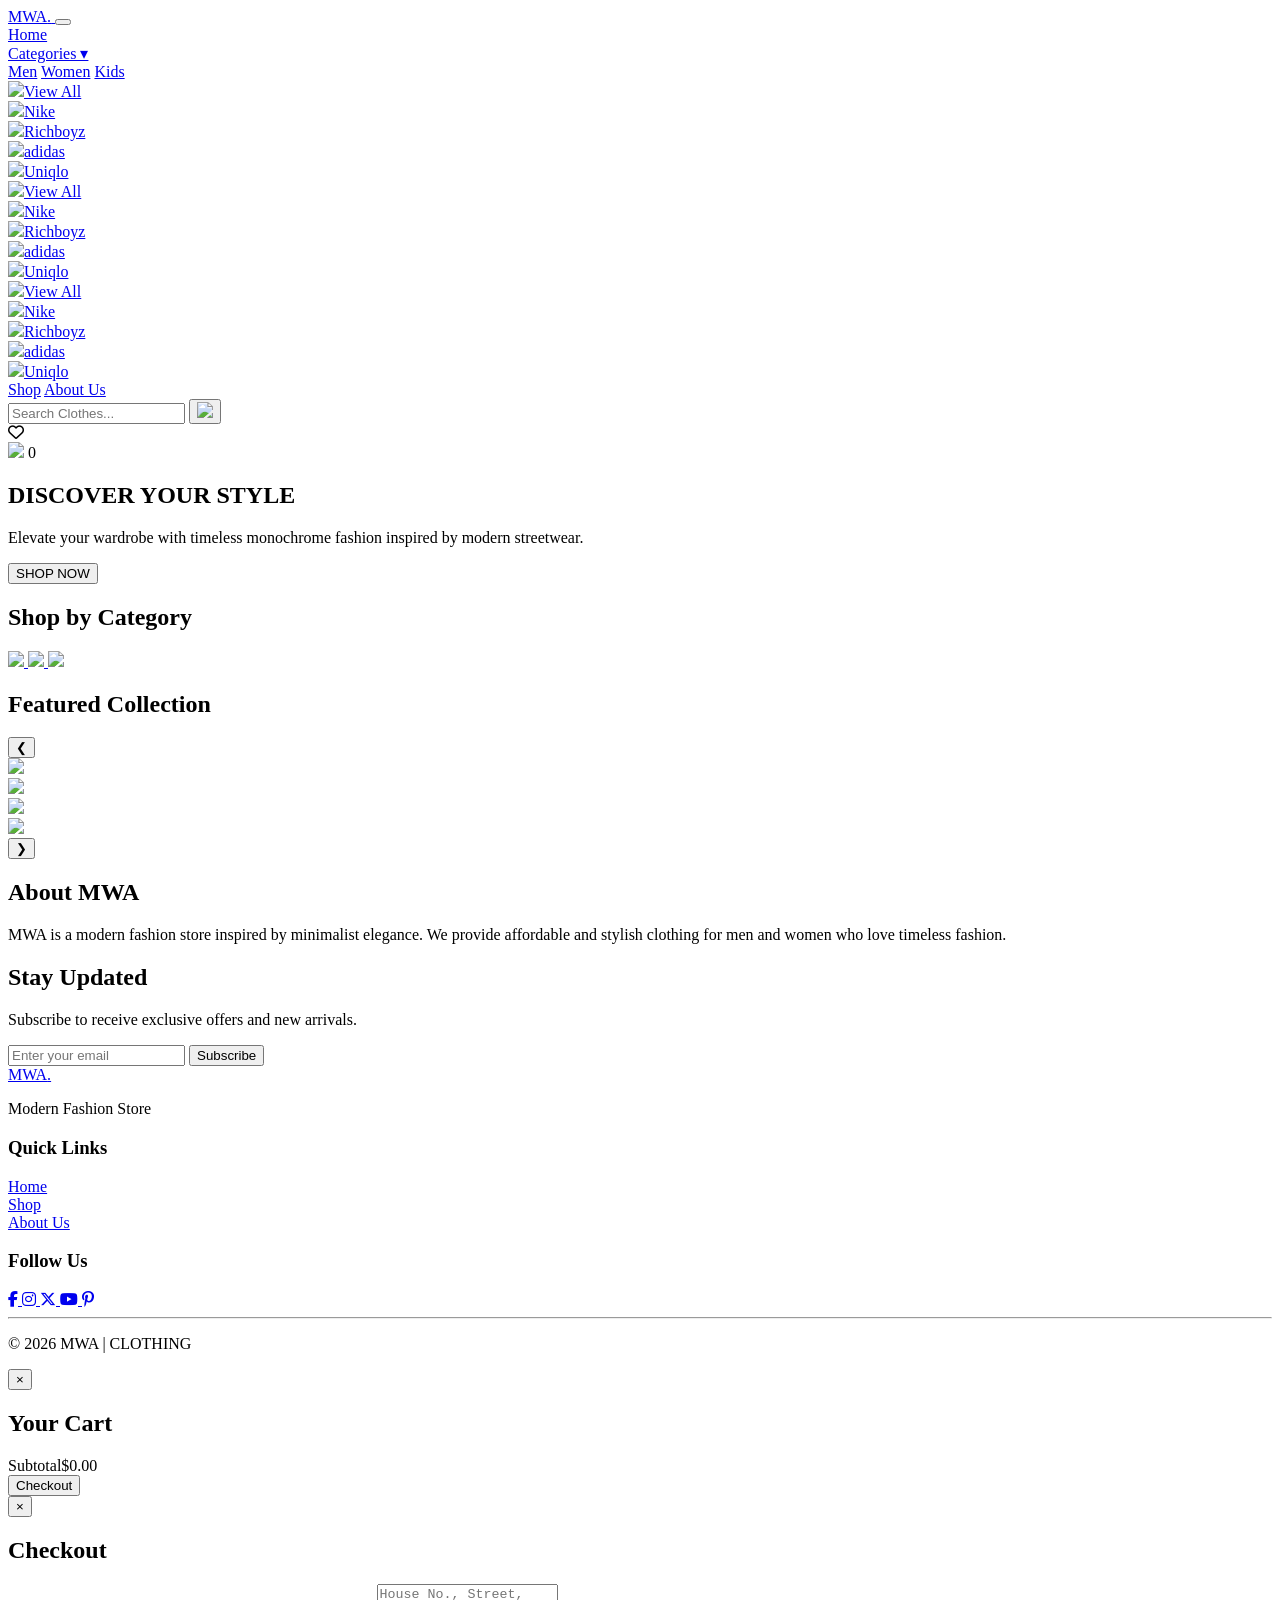
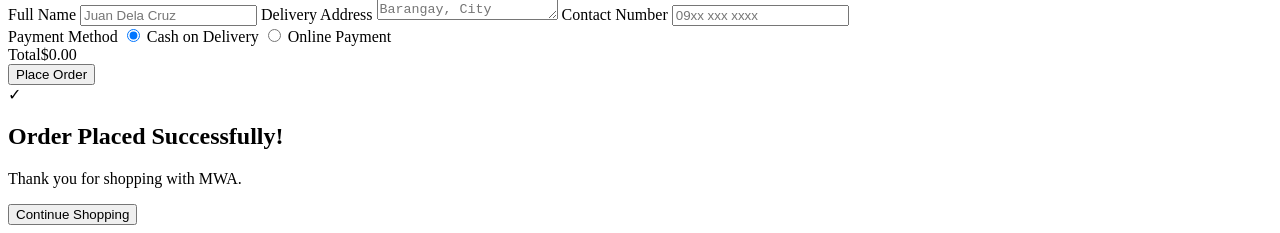
==== home.html @ 53678d64 "Update home.html" ====
<!DOCTYPE html>
<html lang="en">
<head>
    <meta charset="UTF-8">
    <meta name="viewport" content="width=device-width, initial-scale=1.0">
     <link rel="stylesheet" href="home.css">
     <link rel="stylesheet" href="modals.css">
    <link rel="stylesheet" href="https://cdnjs.cloudflare.com/ajax/libs/font-awesome/6.6.0/css/all.min.css">
    <title>MWA | Clothing line</title>
</head>
<body>

<!-- ================= HEADER ================= -->

<header>

  <div class="left">

        <a href="home.html" class="logo">
            MWA<span class="logo-dot">.</span>
        </a>

        <button class="hamburger" id="hamburgerBtn" aria-label="Toggle navigation" aria-expanded="false">
            <span></span>
            <span></span>
            <span></span>
        </button>

        <nav id="mainNav">
            <a href="home.html">Home</a>

            <div class="dropdown">

                <a href="#">Categories ▾</a>

                <div class="mega-menu">

                    <div class="menu-left">

                                
                        <a href="shop.html?category=men" class="category-link active" data-target="men-products">Men</a>
                        <a href="shop.html?category=women" class="category-link" data-target="women-products">Women</a>
                        <a href="shop.html?category=kids" class="category-link" data-target="kids-products">Kids</a>

                    </div>

                    <div class="menu-right">

                        <!-- MEN -->
                        <div id="men-products" class="product-group active">
                            <div class="menu-card">
                                <a href="shop.html?category=men"><img src="images/addto.png"><span>View All</span></a>
                            </div>
                            <div class="menu-card">
                                <a href="shop.html?category=men&brand=nike"><img src="images/nikeBrandLogo.png"><span>Nike</span></a>
                            </div>
                            <div class="menu-card">
                                <a href="shop.html?category=men&brand=richboyz"><img src="images/richboyzLogo.png"><span>Richboyz</span></a>
                            </div>
                            <div class="menu-card">
                                <a href="shop.html?category=men&brand=adidas"><img src="images/adidaslogo.jpg"><span>adidas</span></a>
                            </div>
                            <div class="menu-card">
                                <a href="shop.html?category=men&brand=uniqlo"><img src="images/uniqloLogo.png"><span>Uniqlo</span></a>
                            </div>
                        </div>

                        <!-- Kids -->
                        <div id="kids-products" class="product-group">
                            <div class="menu-card">
                                <a href="shop.html?category=kids"><img src="images/addto.png"><span>View All</span></a>
                            </div>
                            <div class="menu-card">
                                <a href="shop.html?category=kids&brand=nike"><img src="images/nikeBrandLogo.png"><span>Nike</span></a>
                            </div>
                            <div class="menu-card">
                                <a href="shop.html?category=kids&brand=richboyz"><img src="images/richboyzLogo.png"><span>Richboyz</span></a>
                            </div>
                            <div class="menu-card">
                                <a href="shop.html?category=kids&brand=adidas"><img src="images/adidaslogo.jpg"><span>adidas</span></a>
                            </div>
                            <div class="menu-card">
                                <a href="shop.html?category=kids&brand=uniqlo"><img src="images/uniqloLogo.png"><span>Uniqlo</span></a>
                            </div>
                        </div>

                        <!-- WOMEN -->
                        <div id="women-products" class="product-group">
                            <div class="menu-card">
                                <a href="shop.html?category=women"><img src="images/addto.png"><span>View All</span></a>
                            </div>
                            <div class="menu-card">
                                <a href="shop.html?category=women&brand=nike"><img src="images/nikeBrandLogo.png"><span>Nike</span></a>
                            </div>
                            <div class="menu-card">
                                <a href="shop.html?category=women&brand=richboyz"><img src="images/richboyzLogo.png"><span>Richboyz</span></a>
                            </div>
                            <div class="menu-card">
                                <a href="shop.html?category=women&brand=adidas"><img src="images/adidaslogo.jpg"><span>adidas</span></a>
                            </div>
                            <div class="menu-card">
                                <a href="shop.html?category=women&brand=uniqlo"><img src="images/uniqloLogo.png"><span>Uniqlo</span></a>
                            </div>
                        </div>

                    </div>
                </div>
            </div>

            <a href="shop.html">Shop</a>
            <a href="aboutus.html">About Us</a>

        </nav>
    </div>

    <!--  search  -->

   <div class="center">

        <div class="search-box">

             <input
        id="searchInput"
        type="text"
        placeholder="Search Clothes...">

           <button id="searchBtn">
        <img src="images/sirch.png">
    </button>

        </div>

    </div>

    <div class="right">

        <i class="far fa-heart"></i>

        <div class="cart" id="cartTrigger">
            <img src="images/addto.png" id="cart-icon">
            <span id="cart-count">0</span>
        </div>

    </div>

</header>

<!--  slide  -->

<section class="slide">

    <div class="slide-bg">
        <div class="slide-bg-item active" style="background-image: url('images/slide5.png');"></div>
        <div class="slide-bg-item" style="background-image: url('images/slide6.png');"></div>
        <div class="slide-bg-item" style="background-image: url('images/slide7.png');"></div>
    </div>

    <div class="slide-content">

        <h1>DISCOVER YOUR STYLE</h1>

        <p>
            Elevate your wardrobe with timeless monochrome fashion
            inspired by modern streetwear.
        </p> 

        <button>SHOP NOW</button> 

    </div>

</section>

<!-- CATEGORIES -->

<section class="categories">

    <h2>Shop by Category</h2>

    <div class="category-container">

        <a href="Mens.html" class="category-card">

            <img src="images/mensss.png">

        </a>

        <a href="women.html" class="category-card">

            <img src="./images/womens.png">

        </a>

        <a href="kids.html" class="category-card">

            <img src="./images/kids.png" >
        </a>

    </div>

</section>

<!-- FEATURED -->

<section class="featured">

    <h2>Featured Collection</h2>

    <div class="carousel">

        <button class="carousel-btn prev">&#10094;</button>

        <div class="carousel-container">

            <div class="products">

                <div class="product-card">

                    <a href="Mens.html">
                    <img src="./images/nikeImage.png">
                    <!-- <h3>Oversized Hoodie</h3>
                    <p>Nike</p> -->
                    <!-- <button class="add-cart">Add to Cart</button> -->
                   
                    </a>
                </div>

                 <div class="product-card">
                    <img src="./images/adidasImage.png">
                    
                      <!-- <button class="add-cart">Add to Cart</button> -->
                   
                
                   
                </div>

                 <div class="product-card">
                    <img src="./images/richboyzImage.png">
                  
                     <!-- <button class="add-cart">Add to Cart</button> -->
                 
               
                </div>

                 <div class="product-card">
                    <img src="./images/uniqloImage.png">
                   
                     <!-- <button class="add-cart">Add to Cart</button> -->
                    
                </div>

            </div>

        </div>

        <button class="carousel-btn next">&#10095;</button>

    </div>

</section>
<!--ABOUT -->

<section class="about">

    <div class="about-content">

        <h2>About MWA</h2>

        <p>

            MWA is a modern fashion store inspired by
            minimalist elegance. We provide affordable and stylish
            clothing for men and women who love timeless fashion.

        </p>

    </div>

</section>

<!-- NEWSLETTER -->

<!-- <hr> -->
<section class="newsletter">

    <h2>Stay Updated</h2>

    <p id="stay">Subscribe to receive exclusive offers and new arrivals.</p>

    <form id="newsletter-form">

        <input
            type="email"
            placeholder="Enter your email"
            required
        >

        <button type="submit">
            Subscribe
        </button>

    </form>

</section>

<!--  FOOTER -->

<footer>

    <div class="footer-content">

        <div>

            <a href="Homepage.html" class="logo">
        MWA<span class="logo-dot">.</span>
    </a>

            <p>Modern Fashion Store</p>

        </div>

        <div>

            <h3>Quick Links</h3>

            <a href="home.html">Home</a><br>
            <a href="shop.html">Shop</a><br>
            <a href="#">About Us</a>

        </div>

        <div class="footer-follow">

            <h3>Follow Us</h3>

            <div class="follow-section">

                <div class="social-app">

                    <div class="social-icons">
                        <a href="https://www.facebook.com/" target="_blank" title="Facebook" rel="noopener noreferrer">
                            <i class="fab fa-facebook-f" aria-hidden="true"></i>
                        </a>

                        <a href="https://www.instagram.com/" target="_blank" title="Instagram" rel="noopener noreferrer">
                            <i class="fab fa-instagram" aria-hidden="true"></i>
                        </a>

                        <a href="https://x.com/" target="_blank" title="Twitter" rel="noopener noreferrer">
                            <i class="fab fa-x-twitter" aria-hidden="true"></i>
                        </a>

                        <a href="https://www.youtube.com/" target="_blank" title="YouTube" rel="noopener noreferrer">
                            <i class="fab fa-youtube" aria-hidden="true"></i>
                        </a>

                        <a href="https://www.pinterest.com/" target="_blank" title="Pinterest" rel="noopener noreferrer">
                            <i class="fab fa-pinterest-p" aria-hidden="true"></i>
                        </a>
                    </div>

                </div>

            </div>

        </div>

    </div>

    <hr>

    <p class="copyright">
        © 2026 MWA | CLOTHING
    </p>
</footer>

<!-- ================= CART MODAL ================= -->

<div class="modal-overlay" id="cartOverlay">
    <div class="modal-box cart-box">
        <button class="modal-close" id="cartClose" aria-label="Close">&times;</button>
        <h2>Your Cart</h2>

        <div class="cart-items" id="cartItems"></div>
        <p class="cart-empty" id="cartEmptyMsg" hidden>Your cart is empty.</p>

        <div class="cart-summary">
            <div class="cart-subtotal"><span>Subtotal</span><span id="cartSubtotal">$0.00</span></div>
            <button class="checkout-btn" id="checkoutBtn">Checkout</button>
        </div>
    </div>
</div>

<!-- ================= CHECKOUT MODAL ================= -->

<div class="modal-overlay" id="checkoutOverlay">
    <div class="modal-box checkout-box">
        <button class="modal-close" id="checkoutClose" aria-label="Close">&times;</button>
        <h2>Checkout</h2>

        <form id="checkoutForm">

            <label class="ck-field">
                Full Name
                <input type="text" id="ckName" required placeholder="Juan Dela Cruz">
            </label>

            <label class="ck-field">
                Delivery Address
                <textarea id="ckAddress" required placeholder="House No., Street, Barangay, City"></textarea>
            </label>

            <label class="ck-field">
                Contact Number
                <input type="tel" id="ckPhone" required placeholder="09xx xxx xxxx">
            </label>

            <div class="payment-options">
                <span class="qv-size-label">Payment Method</span>

                <label class="payment-choice">
                    <input type="radio" name="payment" value="cod" checked>
                    Cash on Delivery
                </label>

                <label class="payment-choice">
                    <input type="radio" name="payment" value="online">
                    Online Payment
                </label>
            </div>

            <div class="checkout-total"><span>Total</span><span id="checkoutTotal">$0.00</span></div>

            <button type="submit" class="place-order-btn">Place Order</button>

        </form>
    </div>
</div>

<!-- ================= ORDER SUCCESS ================= -->

<div class="success-overlay" id="successOverlay">
    <div class="success-box">
        <div class="success-icon">&#10003;</div>
        <h2>Order Placed Successfully!</h2>
        <p id="successMsg">Thank you for shopping with MWA.</p>
        <button class="success-close-btn" id="successCloseBtn">Continue Shopping</button>
    </div>
</div>

<script src="cart.js"></script>
<script src="cart-ui.js"></script>
<script src="home.js"></script>

</body>
</html>
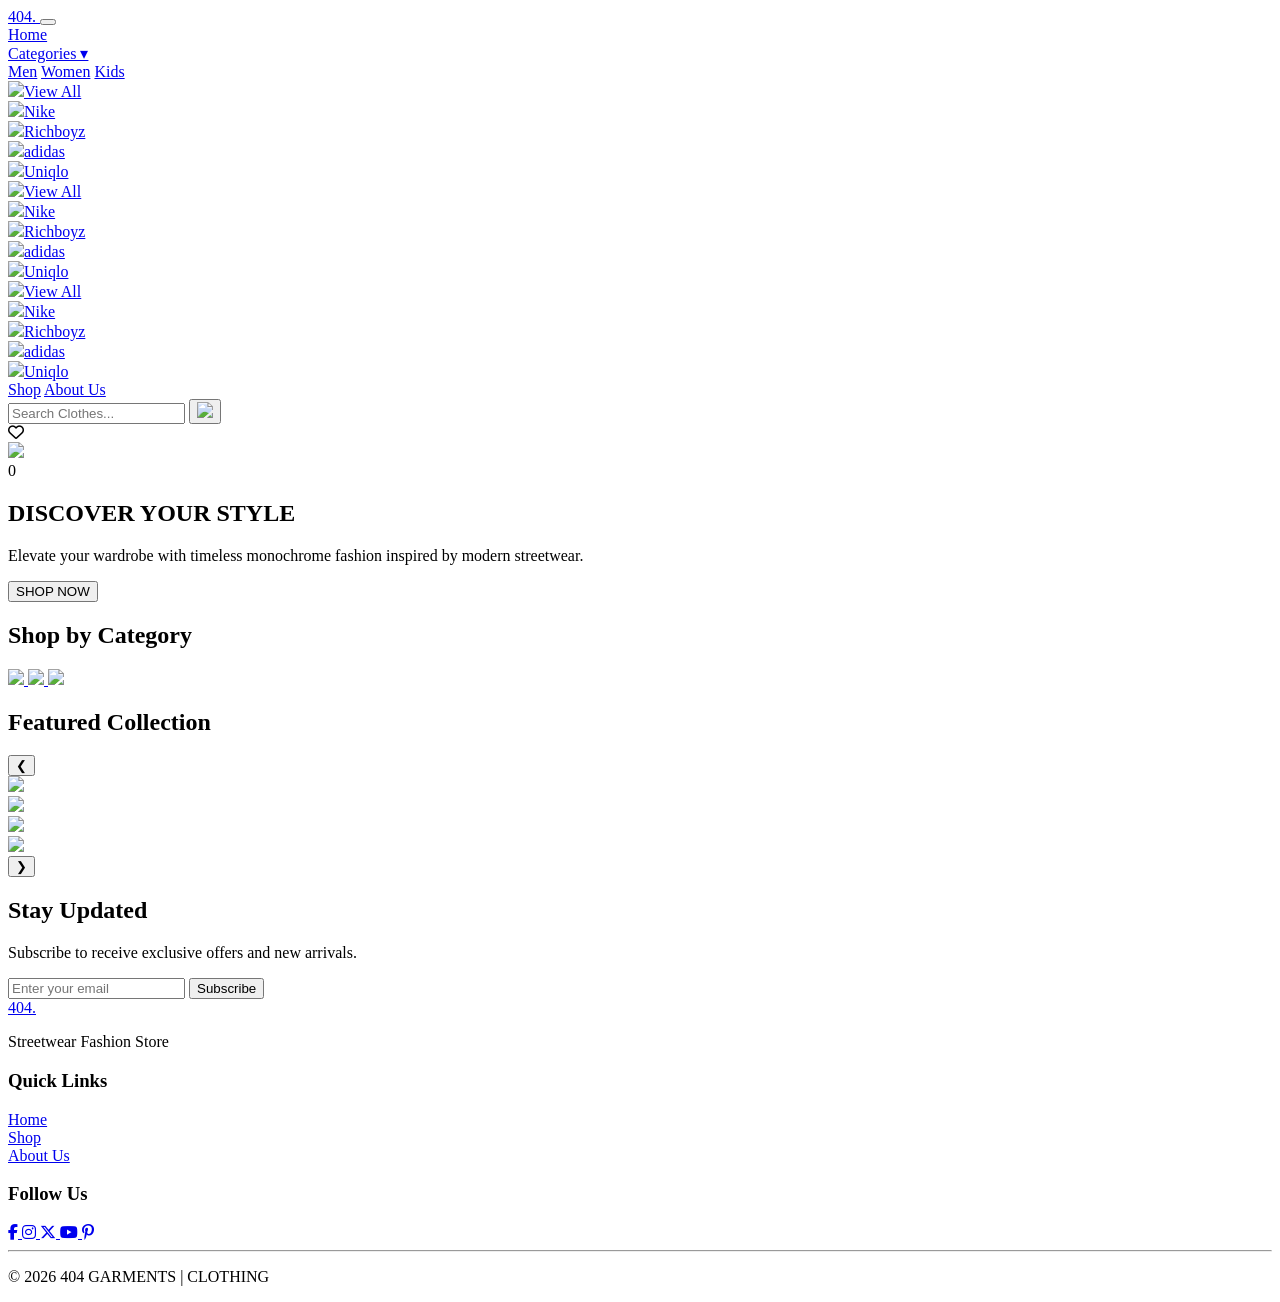
==== commit 1755449c: "Update home.html" ====
--- a/home.html
+++ b/home.html
@@ -6,7 +6,7 @@
      <link rel="stylesheet" href="home.css">
      <link rel="stylesheet" href="modals.css">
     <link rel="stylesheet" href="https://cdnjs.cloudflare.com/ajax/libs/font-awesome/6.6.0/css/all.min.css">
-    <title>MWA | Clothing line</title>
+    <title>404 | Garments</title>
 </head>
 <body>
 
@@ -17,7 +17,7 @@
   <div class="left">
 
         <a href="home.html" class="logo">
-            MWA<span class="logo-dot">.</span>
+            404<span class="logo-dot">.</span>
         </a>
 
         <button class="hamburger" id="hamburgerBtn" aria-label="Toggle navigation" aria-expanded="false">
@@ -55,13 +55,13 @@
                                 <a href="shop.html?category=men&brand=nike"><img src="images/nikeBrandLogo.png"><span>Nike</span></a>
                             </div>
                             <div class="menu-card">
-                                <a href="shop.html?category=men&brand=richboyz"><img src="images/richboyzLogo.png"><span>Richboyz</span></a>
+                                <a href="shop.html?category=men&brand=richboyz"><img src="images/richboyzlogo.png"><span>Richboyz</span></a>
                             </div>
                             <div class="menu-card">
                                 <a href="shop.html?category=men&brand=adidas"><img src="images/adidaslogo.jpg"><span>adidas</span></a>
                             </div>
                             <div class="menu-card">
-                                <a href="shop.html?category=men&brand=uniqlo"><img src="images/uniqloLogo.png"><span>Uniqlo</span></a>
+                                <a href="shop.html?category=men&brand=uniqlo"><img src="images/uniqlologo.png"><span>Uniqlo</span></a>
                             </div>
                         </div>
 
@@ -74,13 +74,13 @@
                                 <a href="shop.html?category=kids&brand=nike"><img src="images/nikeBrandLogo.png"><span>Nike</span></a>
                             </div>
                             <div class="menu-card">
-                                <a href="shop.html?category=kids&brand=richboyz"><img src="images/richboyzLogo.png"><span>Richboyz</span></a>
+                                <a href="shop.html?category=kids&brand=richboyz"><img src="images/richboyzlogo.png"><span>Richboyz</span></a>
                             </div>
                             <div class="menu-card">
                                 <a href="shop.html?category=kids&brand=adidas"><img src="images/adidaslogo.jpg"><span>adidas</span></a>
                             </div>
                             <div class="menu-card">
-                                <a href="shop.html?category=kids&brand=uniqlo"><img src="images/uniqloLogo.png"><span>Uniqlo</span></a>
+                                <a href="shop.html?category=kids&brand=uniqlo"><img src="images/uniqlologo.png"><span>Uniqlo</span></a>
                             </div>
                         </div>
 
@@ -93,13 +93,13 @@
                                 <a href="shop.html?category=women&brand=nike"><img src="images/nikeBrandLogo.png"><span>Nike</span></a>
                             </div>
                             <div class="menu-card">
-                                <a href="shop.html?category=women&brand=richboyz"><img src="images/richboyzLogo.png"><span>Richboyz</span></a>
+                                <a href="shop.html?category=women&brand=richboyz"><img src="images/richboyzlogo.png"><span>Richboyz</span></a>
                             </div>
                             <div class="menu-card">
                                 <a href="shop.html?category=women&brand=adidas"><img src="images/adidaslogo.jpg"><span>adidas</span></a>
                             </div>
                             <div class="menu-card">
-                                <a href="shop.html?category=women&brand=uniqlo"><img src="images/uniqloLogo.png"><span>Uniqlo</span></a>
+                                <a href="shop.html?category=women&brand=uniqlo"><img src="images/uniqlologo.png"><span>Uniqlo</span></a>
                             </div>
                         </div>
 
@@ -257,25 +257,6 @@
     </div>
 
 </section>
-<!--ABOUT -->
-
-<section class="about">
-
-    <div class="about-content">
-
-        <h2>About MWA</h2>
-
-        <p>
-
-            MWA is a modern fashion store inspired by
-            minimalist elegance. We provide affordable and stylish
-            clothing for men and women who love timeless fashion.
-
-        </p>
-
-    </div>
-
-</section>
 
 <!-- NEWSLETTER -->
 
@@ -311,10 +292,10 @@
         <div>
 
             <a href="Homepage.html" class="logo">
-        MWA<span class="logo-dot">.</span>
+        404<span class="logo-dot">.</span>
     </a>
 
-            <p>Modern Fashion Store</p>
+            <p>Streetwear Fashion Store</p>
 
         </div>
 
@@ -324,7 +305,7 @@
 
             <a href="home.html">Home</a><br>
             <a href="shop.html">Shop</a><br>
-            <a href="#">About Us</a>
+            <a href="aboutus.html">About Us</a>
 
         </div>
 
@@ -369,7 +350,7 @@
     <hr>
 
     <p class="copyright">
-        © 2026 MWA | CLOTHING
+        © 2026 404 GARMENTS | CLOTHING
     </p>
 </footer>
 
@@ -442,7 +423,7 @@
     <div class="success-box">
         <div class="success-icon">&#10003;</div>
         <h2>Order Placed Successfully!</h2>
-        <p id="successMsg">Thank you for shopping with MWA.</p>
+        <p id="successMsg">Thank you for shopping with 404 Garments.</p>
         <button class="success-close-btn" id="successCloseBtn">Continue Shopping</button>
     </div>
 </div>
--- a/modals.css
+++ b/modals.css
@@ -0,0 +1,438 @@
+/* ============================================================
+   MODALS.CSS — cart / checkout / success modals + toast
+   Copied from shop.css so cart styling matches across all pages.
+   Link this on every page that includes the modal markup:
+     <link rel="stylesheet" href="modals.css">
+   ============================================================ */
+
+/* ---------- Toast notification (used by add-to-cart / wishlist) ---------- */
+
+.notification{
+    position:fixed;
+    bottom:30px;
+    right:30px;
+    background:#111;
+    color:#fff;
+    padding:14px 22px;
+    border-radius:10px;
+    font-size:.85rem;
+    font-weight:600;
+    box-shadow:0 12px 30px rgba(0,0,0,.2);
+    opacity:0;
+    transform:translateY(12px);
+    transition:opacity .3s ease, transform .3s ease;
+    z-index:2000;
+}
+
+.notification.show{
+    opacity:1;
+    transform:translateY(0);
+}
+
+/* ============================================================
+   MODALS — Cart / Checkout / Success
+   ============================================================ */
+
+.cart{
+    cursor:pointer;
+}
+
+.modal-overlay{
+    display:none;
+    position:fixed;
+    inset:0;
+    background:rgba(17,17,17,.55);
+    z-index:3000;
+    align-items:center;
+    justify-content:center;
+    padding:20px;
+}
+
+.modal-overlay.active{
+    display:flex;
+}
+
+.modal-box{
+    position:relative;
+    background:#fff;
+    border-radius:16px;
+    width:100%;
+    max-height:88vh;
+    overflow-y:auto;
+    box-shadow:0 30px 60px rgba(0,0,0,.3);
+    animation:modalPop .25s ease;
+}
+
+@keyframes modalPop{
+    from{ opacity:0; transform:translateY(14px) scale(.98); }
+    to{ opacity:1; transform:translateY(0) scale(1); }
+}
+
+.modal-close{
+    position:absolute;
+    top:14px;
+    right:16px;
+    font-size:1.6rem;
+    line-height:1;
+    color:#111;
+    background:none;
+    z-index:5;
+    transition:.2s ease;
+}
+
+.modal-close:hover{
+    color:#d6336c;
+    transform:rotate(90deg);
+}
+
+/* ---------- Cart Modal ---------- */
+
+.cart-box{
+    max-width:520px;
+    padding:32px 28px 28px;
+}
+
+.cart-box h2{
+    font-family:'Montserrat',sans-serif;
+    font-size:1.2rem;
+    margin-bottom:20px;
+    color:#111;
+}
+
+.cart-items{
+    display:flex;
+    flex-direction:column;
+    gap:16px;
+    max-height:44vh;
+    overflow-y:auto;
+    padding-right:4px;
+}
+
+.cart-row{
+    display:grid;
+    grid-template-columns:56px 1fr auto;
+    gap:12px;
+    align-items:center;
+    padding-bottom:14px;
+    border-bottom:1px solid #eee;
+}
+
+.cart-row img{
+    width:56px;
+    height:70px;
+    object-fit:cover;
+    border-radius:8px;
+    background:#efefef;
+}
+
+.cart-row-info{
+    display:flex;
+    flex-direction:column;
+    gap:3px;
+}
+
+.cart-row-name{
+    font-size:.85rem;
+    font-weight:600;
+    color:#111;
+    line-height:1.3;
+}
+
+.cart-row-meta{
+    font-size:.72rem;
+    color:#888;
+}
+
+.cart-row-price{
+    font-size:.85rem;
+    font-weight:700;
+    color:#111;
+}
+
+.cart-qty{
+    display:flex;
+    align-items:center;
+    gap:8px;
+    margin-top:4px;
+}
+
+.qty-btn{
+    width:22px;
+    height:22px;
+    border-radius:50%;
+    border:1px solid #ddd;
+    background:#fff;
+    font-size:.8rem;
+    line-height:1;
+    color:#111;
+}
+
+.qty-btn:hover{
+    border-color:#111;
+}
+
+.cart-row-actions{
+    display:flex;
+    flex-direction:column;
+    align-items:flex-end;
+    gap:10px;
+}
+
+.remove-item-btn{
+    font-size:.7rem;
+    color:#999;
+    text-decoration:underline;
+    background:none;
+}
+
+.remove-item-btn:hover{
+    color:#d6336c;
+}
+
+.cart-empty{
+    text-align:center;
+    color:#888;
+    padding:30px 0;
+    font-size:.9rem;
+}
+
+.cart-summary{
+    margin-top:22px;
+    padding-top:18px;
+    border-top:1px solid #eee;
+}
+
+.cart-subtotal{
+    display:flex;
+    justify-content:space-between;
+    font-size:.95rem;
+    font-weight:700;
+    color:#111;
+    margin-bottom:16px;
+}
+
+.checkout-btn{
+    width:100%;
+    padding:14px;
+    border-radius:10px;
+    background:#111;
+    color:#fff;
+    font-weight:700;
+    letter-spacing:.04em;
+    text-transform:uppercase;
+    font-size:.85rem;
+    transition:.2s ease;
+}
+
+.checkout-btn:hover:not(:disabled){
+    background:#d6336c;
+}
+
+.checkout-btn:disabled{
+    background:#ccc;
+    cursor:not-allowed;
+}
+
+/* ---------- Checkout Modal ---------- */
+
+.checkout-box{
+    max-width:480px;
+    padding:32px 28px 28px;
+}
+
+.checkout-box h2{
+    font-family:'Montserrat',sans-serif;
+    font-size:1.2rem;
+    margin-bottom:20px;
+    color:#111;
+}
+
+.ck-field{
+    display:block;
+    font-size:.78rem;
+    font-weight:700;
+    letter-spacing:.03em;
+    text-transform:uppercase;
+    color:#111;
+    margin-bottom:16px;
+}
+
+.ck-field input,
+.ck-field textarea{
+    display:block;
+    width:100%;
+    margin-top:8px;
+    padding:11px 13px;
+    border-radius:8px;
+    border:1px solid #ddd;
+    font-size:.88rem;
+    font-family:'Open Sans',sans-serif;
+    font-weight:400;
+    text-transform:none;
+    color:#111;
+}
+
+.ck-field input:focus,
+.ck-field textarea:focus{
+    outline:none;
+    border-color:#111;
+}
+
+.ck-field textarea{
+    min-height:66px;
+    resize:vertical;
+}
+
+.payment-options{
+    margin-bottom:18px;
+}
+
+.payment-choice{
+    display:flex;
+    align-items:center;
+    gap:8px;
+    font-size:.85rem;
+    font-weight:500;
+    color:#111;
+    padding:10px 12px;
+    border:1px solid #ddd;
+    border-radius:8px;
+    margin-bottom:8px;
+    cursor:pointer;
+    transition:.2s ease;
+}
+
+.payment-choice:hover{
+    border-color:#111;
+}
+
+.payment-choice input{
+    accent-color:#d6336c;
+}
+
+.checkout-total{
+    display:flex;
+    justify-content:space-between;
+    font-size:1rem;
+    font-weight:700;
+    color:#111;
+    padding-top:14px;
+    margin-bottom:18px;
+    border-top:1px solid #eee;
+}
+
+.place-order-btn{
+    width:100%;
+    padding:14px;
+    border-radius:10px;
+    background:#111;
+    color:#fff;
+    font-weight:700;
+    letter-spacing:.04em;
+    text-transform:uppercase;
+    font-size:.85rem;
+    transition:.2s ease;
+}
+
+.place-order-btn:hover{
+    background:#d6336c;
+}
+
+/* ---------- Success ---------- */
+
+.success-overlay{
+    display:none;
+    position:fixed;
+    inset:0;
+    background:rgba(17,17,17,.6);
+    z-index:3500;
+    align-items:center;
+    justify-content:center;
+    padding:20px;
+}
+
+.success-overlay.active{
+    display:flex;
+}
+
+.success-box{
+    background:#fff;
+    border-radius:16px;
+    padding:44px 34px;
+    max-width:380px;
+    width:100%;
+    text-align:center;
+    animation:modalPop .3s ease;
+}
+
+.success-icon{
+    width:64px;
+    height:64px;
+    margin:0 auto 18px;
+    border-radius:50%;
+    background:#d6336c;
+    color:#fff;
+    font-size:1.8rem;
+    display:flex;
+    align-items:center;
+    justify-content:center;
+}
+
+.success-box h2{
+    font-family:'Montserrat',sans-serif;
+    font-size:1.15rem;
+    color:#111;
+    margin-bottom:8px;
+}
+
+.success-box p{
+    font-size:.88rem;
+    color:#777;
+    margin-bottom:24px;
+}
+
+.success-close-btn{
+    padding:13px 30px;
+    border-radius:999px;
+    background:#111;
+    color:#fff;
+    font-weight:700;
+    letter-spacing:.03em;
+    text-transform:uppercase;
+    font-size:.8rem;
+    transition:.2s ease;
+}
+
+.success-close-btn:hover{
+    background:#d6336c;
+}
+
+@media (max-width:640px){
+    .cart-row{
+        grid-template-columns:48px 1fr auto;
+    }
+    .cart-box,
+    .checkout-box{
+        padding:26px 20px 22px;
+    }
+    .modal-box{
+        max-height:92vh;
+        border-radius:14px;
+    }
+    .success-box{
+        padding:34px 24px;
+    }
+}
+
+@media (max-width:400px){
+    .cart-row{
+        grid-template-columns:44px 1fr;
+        row-gap:8px;
+    }
+    .cart-row-actions{
+        grid-column:2;
+        flex-direction:row;
+        justify-content:space-between;
+        width:100%;
+    }
+}
